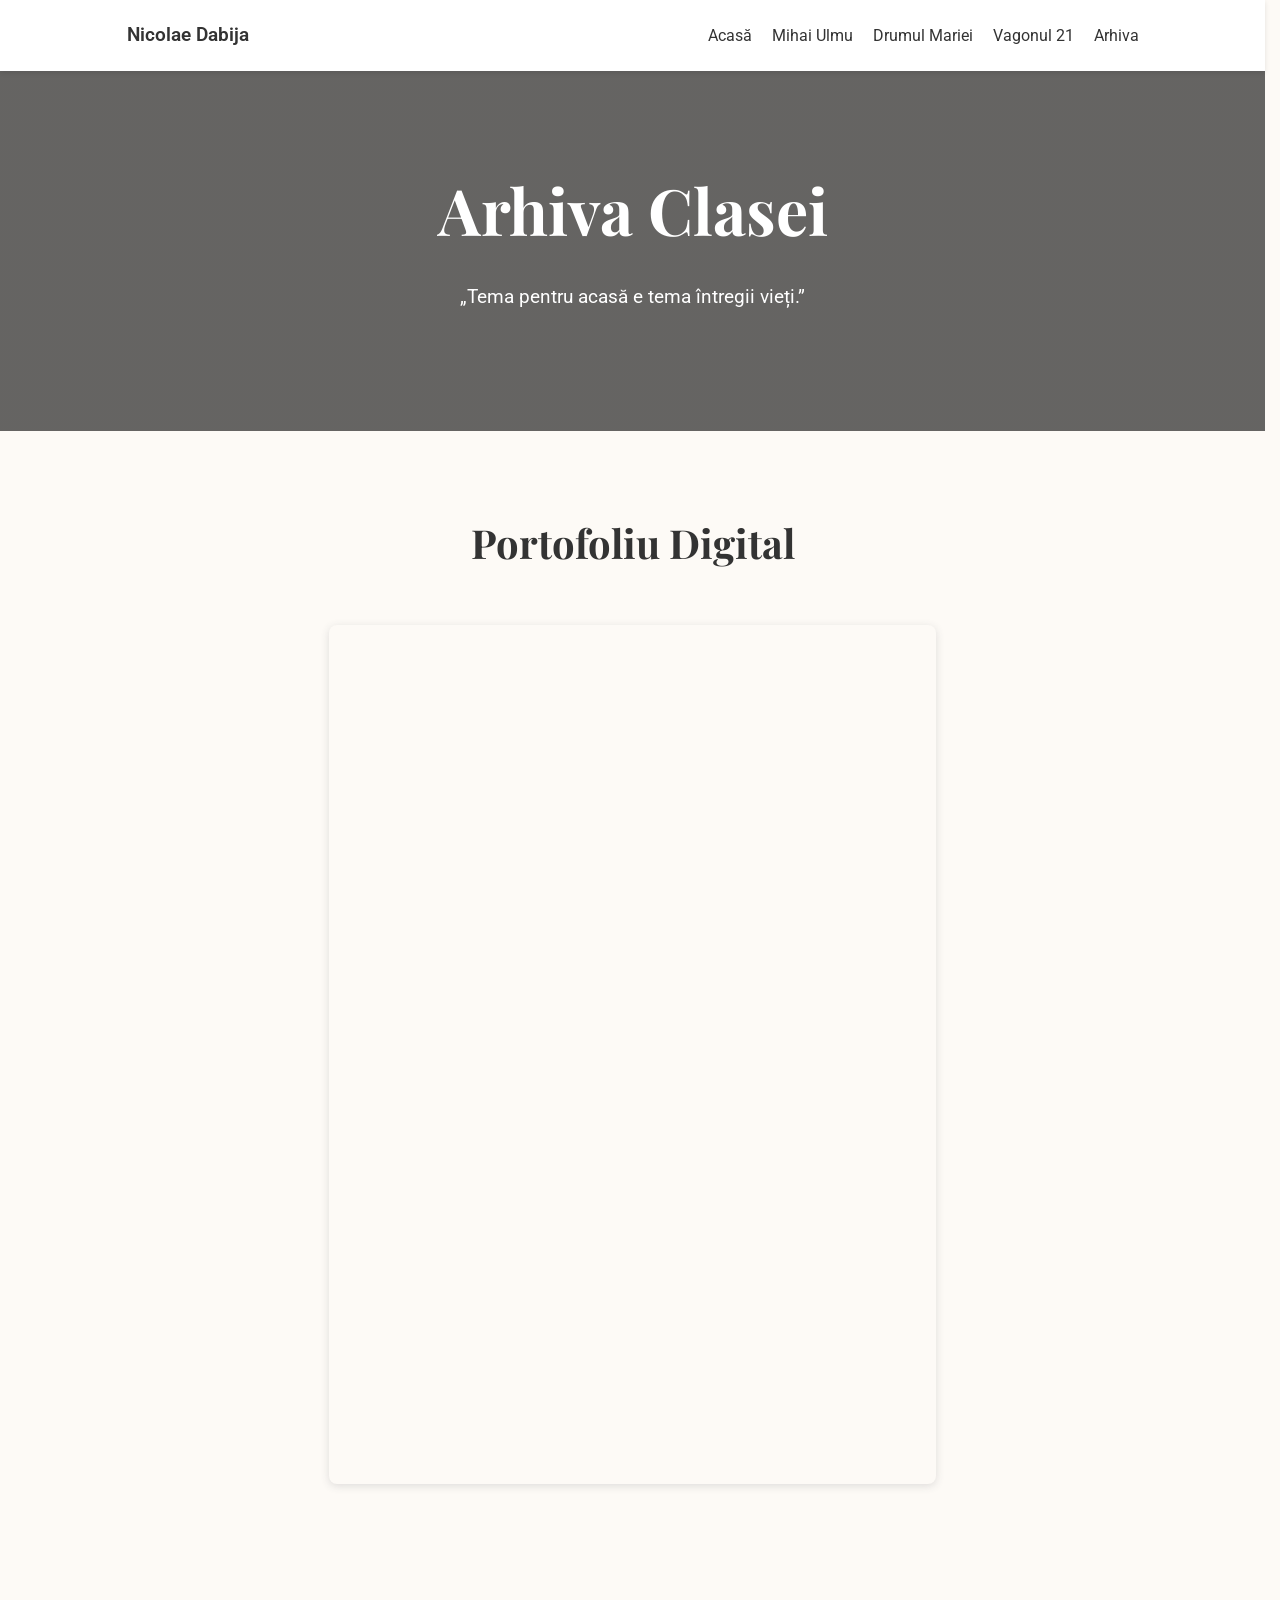
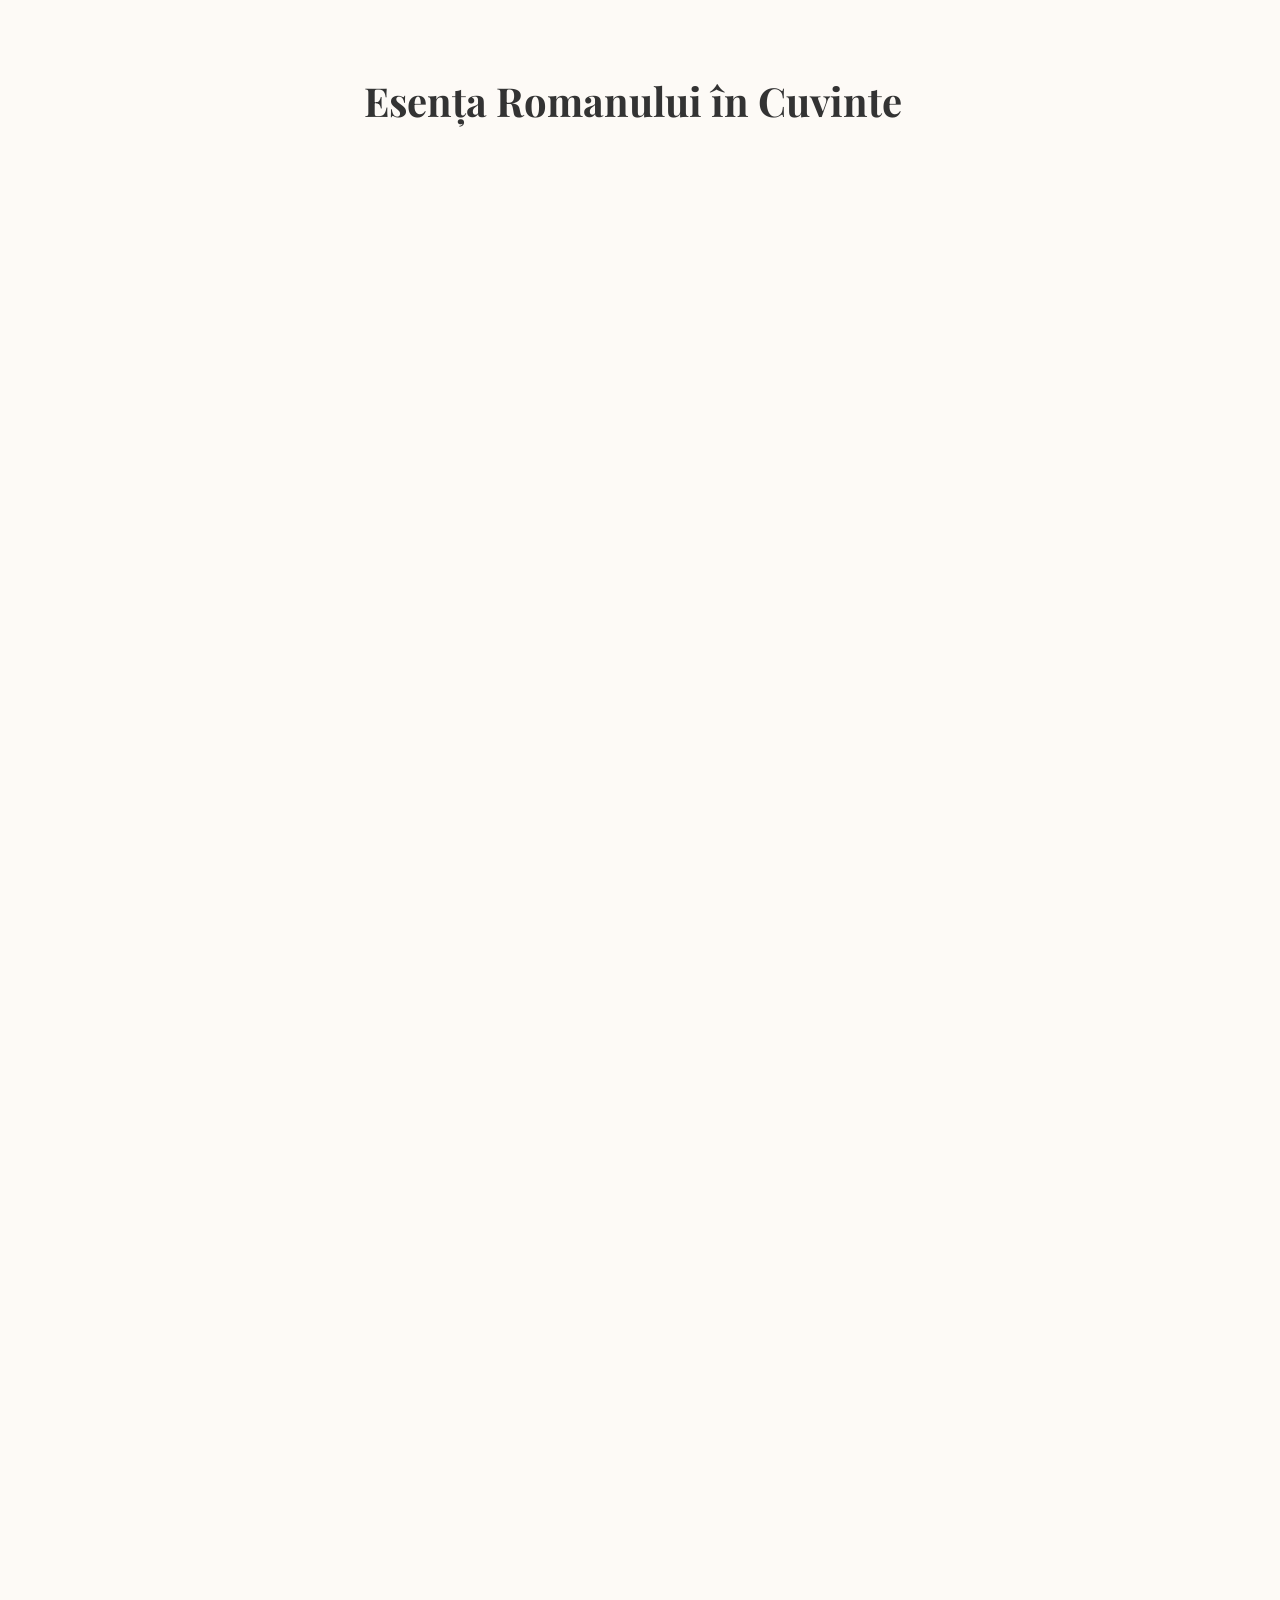
==== arhiva.html @ dccf4f2c "Add files via upload" ====
<!doctype html>
<html lang="ro">
  <head>
    <meta charset="UTF-8" />
    <meta name="viewport" content="width=device-width, initial-scale=1.0" />
    <title>Arhiva Clasei - Mărturii și Ecouri</title>
    <link rel="stylesheet" href="style.css" />
    <link
      href="https://fonts.googleapis.com/css2?family=Playfair+Display:ital,wght@0,700;1,400&family=Roboto:wght@300;400&display=swap"
      rel="stylesheet"
    />
    <style>
      .archive-grid {
        display: grid;
        grid-template-columns: repeat(auto-fill, minmax(250px, 1fr));
        gap: 20px;
        margin-top: 40px;
      }
      .sticky-note {
        background: #fff9c4;
        padding: 20px;
        box-shadow: 5px 5px 10px rgba(0, 0, 0, 0.1);
        transform: rotate(-1deg);
        transition: var(--transition);
        border-left: 5px solid #fbc02d;
      }
      .sticky-note:nth-child(even) {
        transform: rotate(2deg);
        background: #f0f4c3;
        border-left-color: #afb42b;
      }
      .sticky-note:hover {
        transform: scale(1.05) rotate(0deg);
        z-index: 10;
      }
      .homework-form {
        background: var(--white);
        padding: 40px;
        border-radius: 15px;
        box-shadow: var(--shadow);
        margin-top: 60px;
      }
      .form-group {
        margin-bottom: 20px;
      }
      .form-group label {
        display: block;
        margin-bottom: 8px;
        font-weight: 500;
      }
      .form-group input,
      .form-group textarea {
        width: 100%;
        padding: 12px;
        border: 1px solid #ddd;
        border-radius: 5px;
        font-family: inherit;
      }
    </style>
  </head>
  <body>
    <nav class="navbar">
      <a href="nicolaedabija.html" class="logo">Nicolae Dabija</a>
      <ul>
        <li><a href="index.html">Acasă</a></li>
        <li><a href="mihai-ulmu.html">Mihai Ulmu</a></li>
        <li><a href="drumul-mariei.html">Drumul Mariei</a></li>
        <li><a href="vagonul-21.html">Vagonul 21</a></li>
        <li><a href="arhiva.html">Arhiva</a></li>
      </ul>
    </nav>

    <header
      class="hero"
      style="
        height: 40vh;
        background:
          linear-gradient(rgba(0, 0, 0, 0.6), rgba(0, 0, 0, 0.6)),
          url(&quot;https://images.unsplash.com/photo-1455390582262-044cdead277a?auto=format&fit=crop&q=80&w=1473&quot;);
        background-size: cover;
      "
    >
      <div class="hero-content">
        <h1>Arhiva Clasei</h1>
        <p>„Tema pentru acasă e tema întregii vieți.”</p>
      </div>
    </header>

    <section class="container">
      <h2 class="section-title">Portofoliu Digital</h2>
      <div
        style="
          position: relative;
          width: 60%;
          margin: 1.6em auto;
          height: 0;
          padding-top: 84.85%;
          box-shadow: 0 2px 8px 0 rgba(63, 69, 81, 0.16);
          overflow: hidden;
          border-radius: 8px;
          will-change: transform;
        "
      >
        <iframe
          loading="lazy"
          style="
            position: absolute;
            width: 100%;
            height: 100%;
            top: 0;
            left: 0;
            border: none;
          "
          src="https://www.canva.com/design/DAHDMVqUNTw/OL8Chj4cVM4PvLJn4F4loA/watch?embed"
          allowfullscreen="allowfullscreen"
          allow="fullscreen"
        >
        </iframe>
      </div>
    </section>

    <section class="container" style="text-align: center">
      <h2 class="section-title">Esența Romanului în Cuvinte</h2>
      <div
        class="wordart-wrapper"
        style="
          width: 100%;
          max-width: 800px;
          margin: 0 auto;
          border-radius: 15px;
          overflow: hidden;
          box-shadow: var(--shadow);
        "
      >
        <iframe
          src="https://cdn.wordart.com/iframe/u1s7ov08sej4"
          width="100%"
          height="1000"
          style="border: none"
          allowfullscreen="true"
        >
        </iframe>
      </div>
    </section>

    <div style="width: 100%; margin-bottom: 20px">
      <div
        style="
          position: relative;
          padding-bottom: 56.25%;
          height: 0;
          overflow: hidden;
        "
      >
        <iframe
          title="Cronologie"
          style="
            position: absolute;
            top: 0;
            left: 0;
            width: 100%;
            height: 100%;
            border: none;
          "
          src="https://view.genially.com/69adbd735b5a8b91040456f1"
          allowfullscreen="true"
        ></iframe>
      </div>
    </div>

    <div style="width: 100%; margin-bottom: 20px">
      <div
        style="
          position: relative;
          padding-bottom: 56.25%;
          height: 0;
          overflow: hidden;
        "
      >
        <iframe
          title="Grupa Statisticienilor"
          style="
            position: absolute;
            top: 0;
            left: 0;
            width: 100%;
            height: 100%;
            border: none;
          "
          src="https://view.genially.com/69ac5d7d9c06fce4b5d23b4f"
          allowfullscreen="true"
        ></iframe>
      </div>
    </div>

    <div style="width: 100%; max-width: 500px; margin: 0 auto 40px auto">
      <div
        style="
          position: relative;
          padding-bottom: 177.77%;
          height: 0;
          overflow: hidden;
        "
      >
        <iframe
          title="Mărturisiri reale despre deportări"
          style="
            position: absolute;
            top: 0;
            left: 0;
            width: 100%;
            height: 100%;
            border: none;
          "
          src="https://view.genially.com/69b14d622847d9f8b473ee58"
          allowfullscreen="true"
        ></iframe>
      </div>
    </div>
  </body>
</html>
---- style.css ----
/* Resetare de bază */
* {
  margin: 0;
  padding: 0;
  box-sizing: border-box;
}

html {
  scrollbar-gutter: stable;
}

body {
  font-family: "Roboto", sans-serif;
  line-height: 1.6;
  color: #333;
  background-color: #fdfaf6; /* Culoare de fundal tip pergament */
  scrollbar-gutter: stable;
}

/* Navigație */
.navbar {
  display: flex;
  justify-content: space-between;
  align-items: center;
  padding: 20px 10%;
  background: #fff;
  box-shadow: 0 2px 5px rgba(0, 0, 0, 0.1);
  position: sticky;
  top: 0;
  z-index: 1000;
}

.logo {
  text-decoration: none;
  color: #333;
  font-weight: 600;
  font-size: 1.2rem;
  cursor: pointer;
  transition: color 0.3s;
}

.logo:hover {
  color: #8b4513;
}

.navbar ul {
  display: flex;
  list-style: none;
}

.navbar ul li a {
  text-decoration: none;
  color: #333;
  margin-left: 20px;
  font-weight: 400;
  transition: color 0.3s;
}

.navbar ul li a:hover {
  color: #8b4513; /* Accent maroniu */
}

/* Hero Section */
.hero {
  height: 50vh;
  background:
    linear-gradient(rgba(0, 0, 0, 0.6), rgba(0, 0, 0, 0.6)),
    url("https://images.unsplash.com/photo-1516979187457-637abb4f9353?auto=format&fit=crop&q=80&w=1470&ixlib=rb-4.0.3")
      no-repeat center center/cover;
  display: flex;
  align-items: center;
  justify-content: center;
  text-align: center;
  color: white;
}

.hero h1 {
  font-family: "Playfair Display", serif;
  font-size: 4rem;
  margin-bottom: 20px;
}

.hero p {
  font-size: 1.2rem;
  max-width: 700px;
  margin: 0 auto 30px;
}

.btn {
  padding: 12px 30px;
  background: #8b4513;
  color: #fff;
  text-decoration: none;
  border-radius: 5px;
  transition: background 0.3s;
}

.btn:hover {
  background: #5d2e0d;
}

/* Secțiuni */
.container {
  padding: 80px 10%;
}

.section-title {
  font-family: "Playfair Display", serif;
  text-align: center;
  font-size: 2.5rem;
  margin-bottom: 50px;
}

.content-grid {
  display: grid;
  grid-template-columns: 1fr;
  gap: 40px;
  align-items: center;
  max-width: 700px;
  margin: 0 auto;
}

.text-box {
  text-align: center;
}

/* Stiluri noi pentru STEAM și Video */
.steam-section {
  background-color: #f4f1ea;
  border-radius: 15px;
  margin: 40px auto;
  max-width: 900px;
  padding: 40px;
  box-shadow: 0 4px 15px rgba(0, 0, 0, 0.05);
  scroll-margin-top: 110px;
}

.steam-content p {
  font-size: 1.1rem;
  text-align: justify;
  margin-bottom: 25px;
}

.quote-central blockquote {
  font-family: "Playfair Display", serif;
  font-size: 1.8rem;
  font-style: italic;
  text-align: center;
  color: #8b4513;
  border-left: 5px solid #8b4513;
  padding-left: 20px;
  margin-top: 30px;
}

.video-player {
  position: relative;
  width: 100%;
  max-width: 800px;
  margin: 0 auto;
  aspect-ratio: 16 / 9;
  background-color: #000;
  border-radius: 10px;
  overflow: hidden;
  cursor: pointer;
}

.video-overlay {
  position: absolute;
  top: 0;
  left: 0;
  width: 100%;
  height: 100%;
  background: rgba(0, 0, 0, 0.4);
  display: flex;
  flex-direction: column;
  justify-content: center;
  align-items: center;
  color: #fff;
  transition: opacity 0.3s;
  z-index: 10;
}

.play-button {
  width: 80px;
  height: 80px;
  background-color: #8b4513;
  border-radius: 50%;
  position: relative;
  margin-bottom: 15px;
  transition: transform 0.2s;
}

.play-button::after {
  content: "";
  display: block;
  position: absolute;
  left: 55%;
  top: 50%;
  transform: translate(-50%, -50%);
  border-style: solid;
  border-width: 15px 0 15px 25px;
  border-color: transparent transparent transparent #fff;
}

.video-player:hover .play-button {
  transform: scale(1.1);
}

#video-element {
  width: 100%;
  height: 100%;
  object-fit: cover;
}

/* Stiluri pentru biografie */
.biography-hero {
  height: 60vh;
  background:
    linear-gradient(rgba(0, 0, 0, 0.4), rgba(0, 0, 0, 0.4)),
    url("https://images.unsplash.com/photo-1497633762265-9d179a990aa6?auto=format&fit=crop&q=80&w=1473")
      no-repeat center center/cover;
  display: flex;
  align-items: center;
  justify-content: center;
  text-align: center;
  color: white;
}

.biography-grid {
  display: grid;
  grid-template-columns: 1fr 2fr;
  gap: 40px;
  align-items: flex-start;
}

.biography-image img {
  width: 100%;
  border-radius: 10px;
  box-shadow: 0 4px 10px rgba(0, 0, 0, 0.2);
}

.biography-image .caption {
  font-size: 0.9rem;
  color: #666;
  font-style: italic;
  margin-top: 10px;
  text-align: center;
}

.biography-text h2 {
  font-family: "Playfair Display", serif;
  font-size: 2.5rem;
  margin-bottom: 20px;
}

.biography-text p {
  font-size: 1.1rem;
  line-height: 1.8;
  margin-bottom: 20px;
  text-align: justify;
}

.biography-text h3 {
  font-family: "Playfair Display", serif;
  font-size: 1.5rem;
  margin: 30px 0 15px;
  color: #8b4513;
}

.biography-text ul {
  list-style: none;
  padding: 0;
}

.biography-text ul li {
  margin-bottom: 15px;
  font-size: 1.1rem;
  border-left: 3px solid #8b4513;
  padding-left: 15px;
}

.biography-text ul li strong {
  color: #8b4513;
}

.sources-note {
  font-size: 0.95rem;
  color: #666;
  margin-top: 30px;
  padding-top: 20px;
  border-top: 1px solid #ddd;
  font-style: italic;
}

/* Personaje */
.characters-section {
  background: #f4f1ea;
  padding: 80px 10%;
}

.character-cards {
  display: flex;
  justify-content: center;
  gap: 30px;
}

.card {
  background: white;
  padding: 30px;
  border-radius: 10px;
  box-shadow: 0 4px 15px rgba(0, 0, 0, 0.05);
  flex: 1;
  max-width: 400px;
  text-align: center;
}

.card h3 {
  font-family: "Playfair Display", serif;
  margin-bottom: 15px;
  color: #8b4513;
}

.section-subtitle {
  font-family: "Playfair Display", serif;
  text-align: center;
  font-size: 1.8rem;
  margin: 50px 0 30px;
  color: #8b4513;
}

/* Citate */
.quotes-section {
  padding: 100px 10%;
  background: #222;
  color: #fff;
  text-align: center;
}

blockquote {
  font-family: "Playfair Display", serif;
  font-size: 1.8rem;
  font-style: italic;
}

/* Footer */
footer {
  text-align: center;
  padding: 40px;
  background: #fff;
  font-size: 0.9rem;
  color: #777;
}

/* Responsive */
@media (max-width: 768px) {
  .content-grid,
  .character-cards {
    grid-template-columns: 1fr;
    flex-direction: column;
  }
  .hero h1 {
    font-size: 2.5rem;
  }
}
/* Stiluri pentru animația de Reveal */
.hidden {
  opacity: 0;
  transform: translateY(30px);
  transition: all 0.8s ease-out;
}

.visible {
  opacity: 1;
  transform: translateY(0);
}

/* Efect de hover pe carduri (Bonus) */
.card {
  transition:
    transform 0.3s ease,
    box-shadow 0.3s ease;
}

.card:hover {
  transform: translateY(-10px);
  box-shadow: 0 10px 25px rgba(139, 69, 19, 0.2);
}
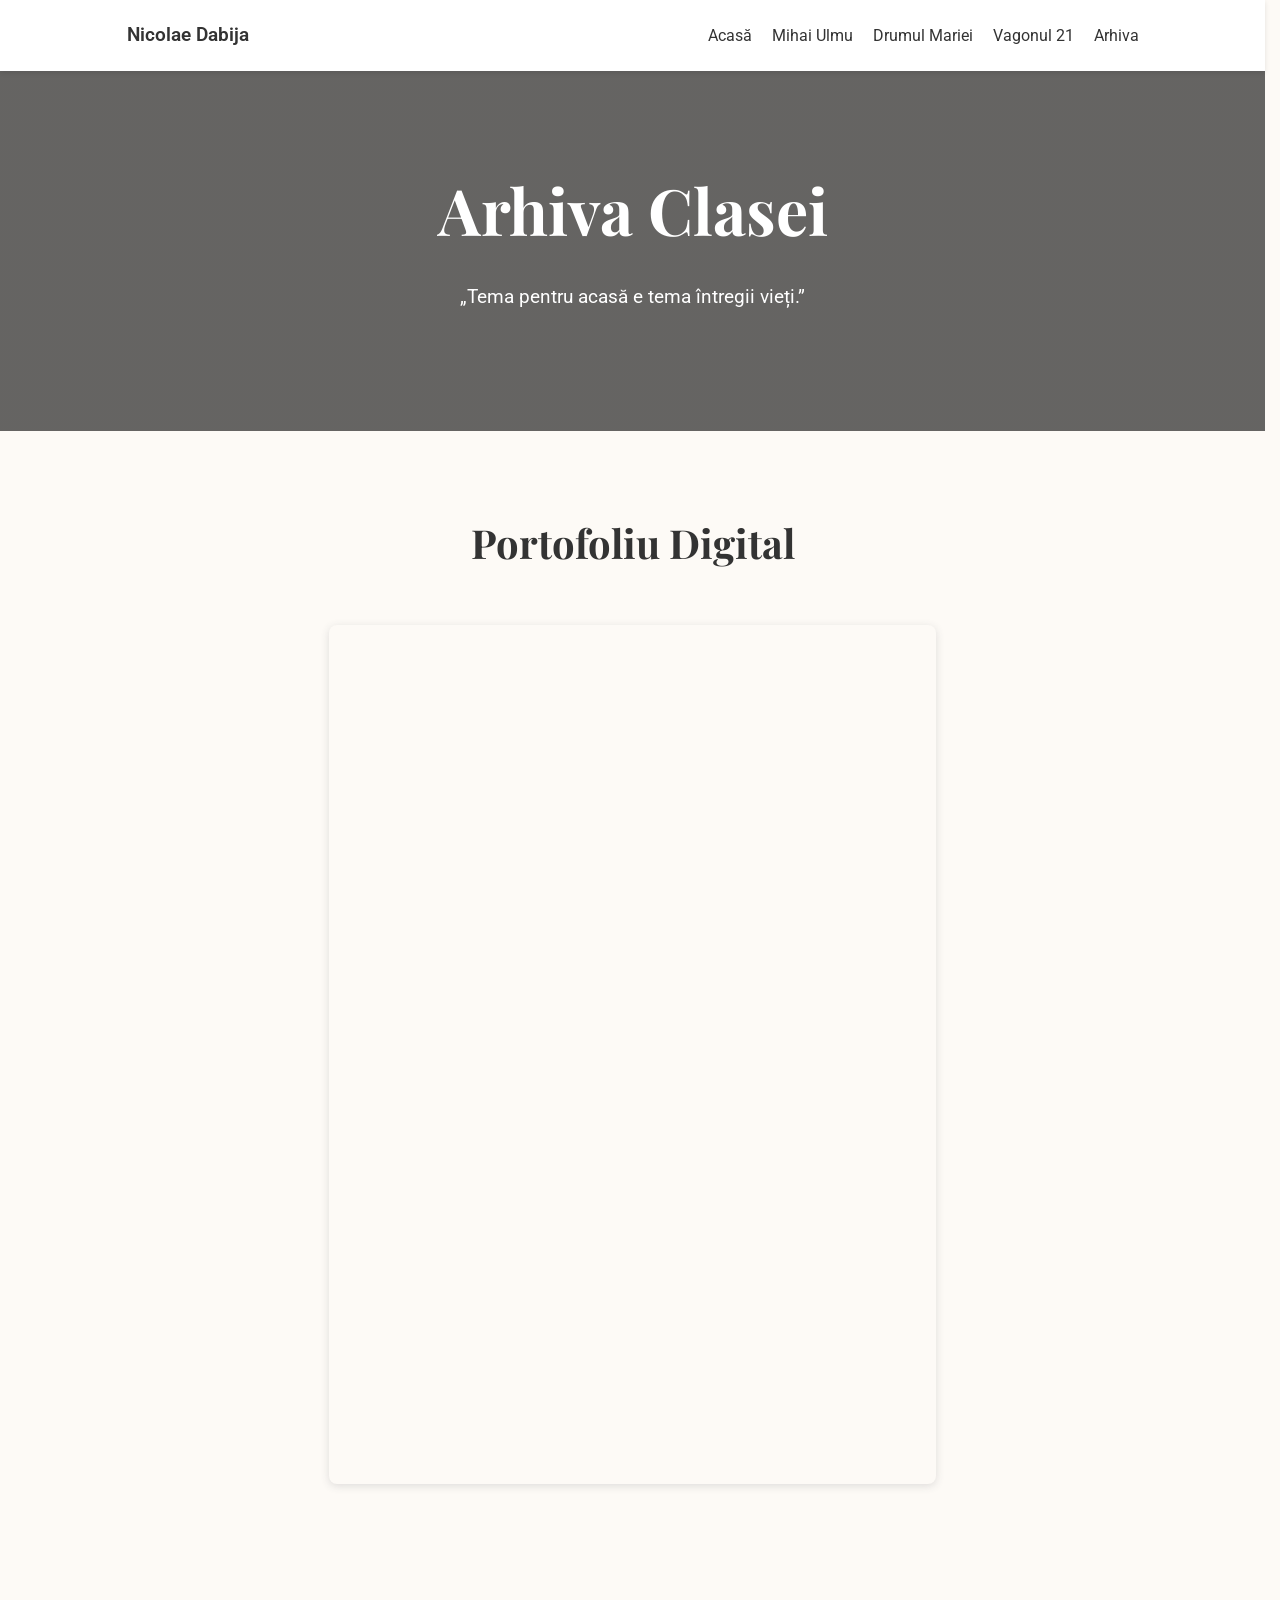
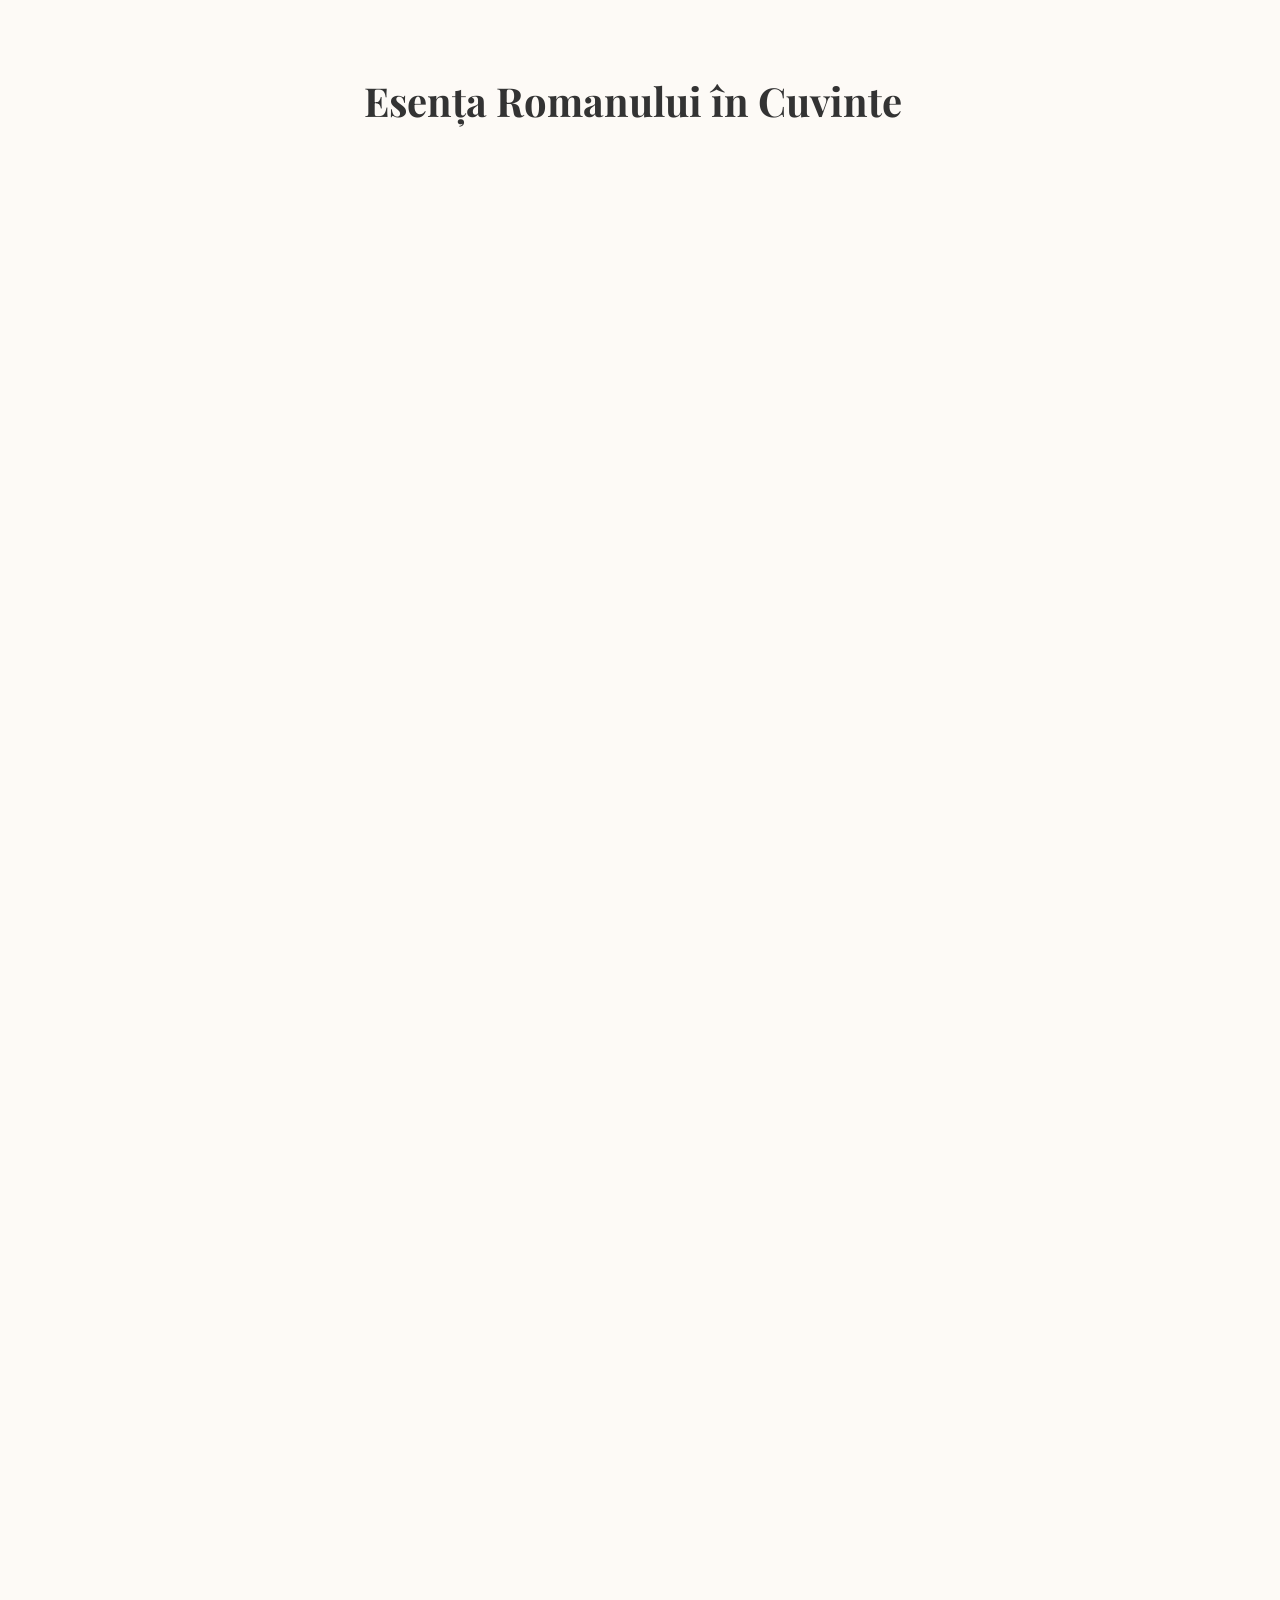
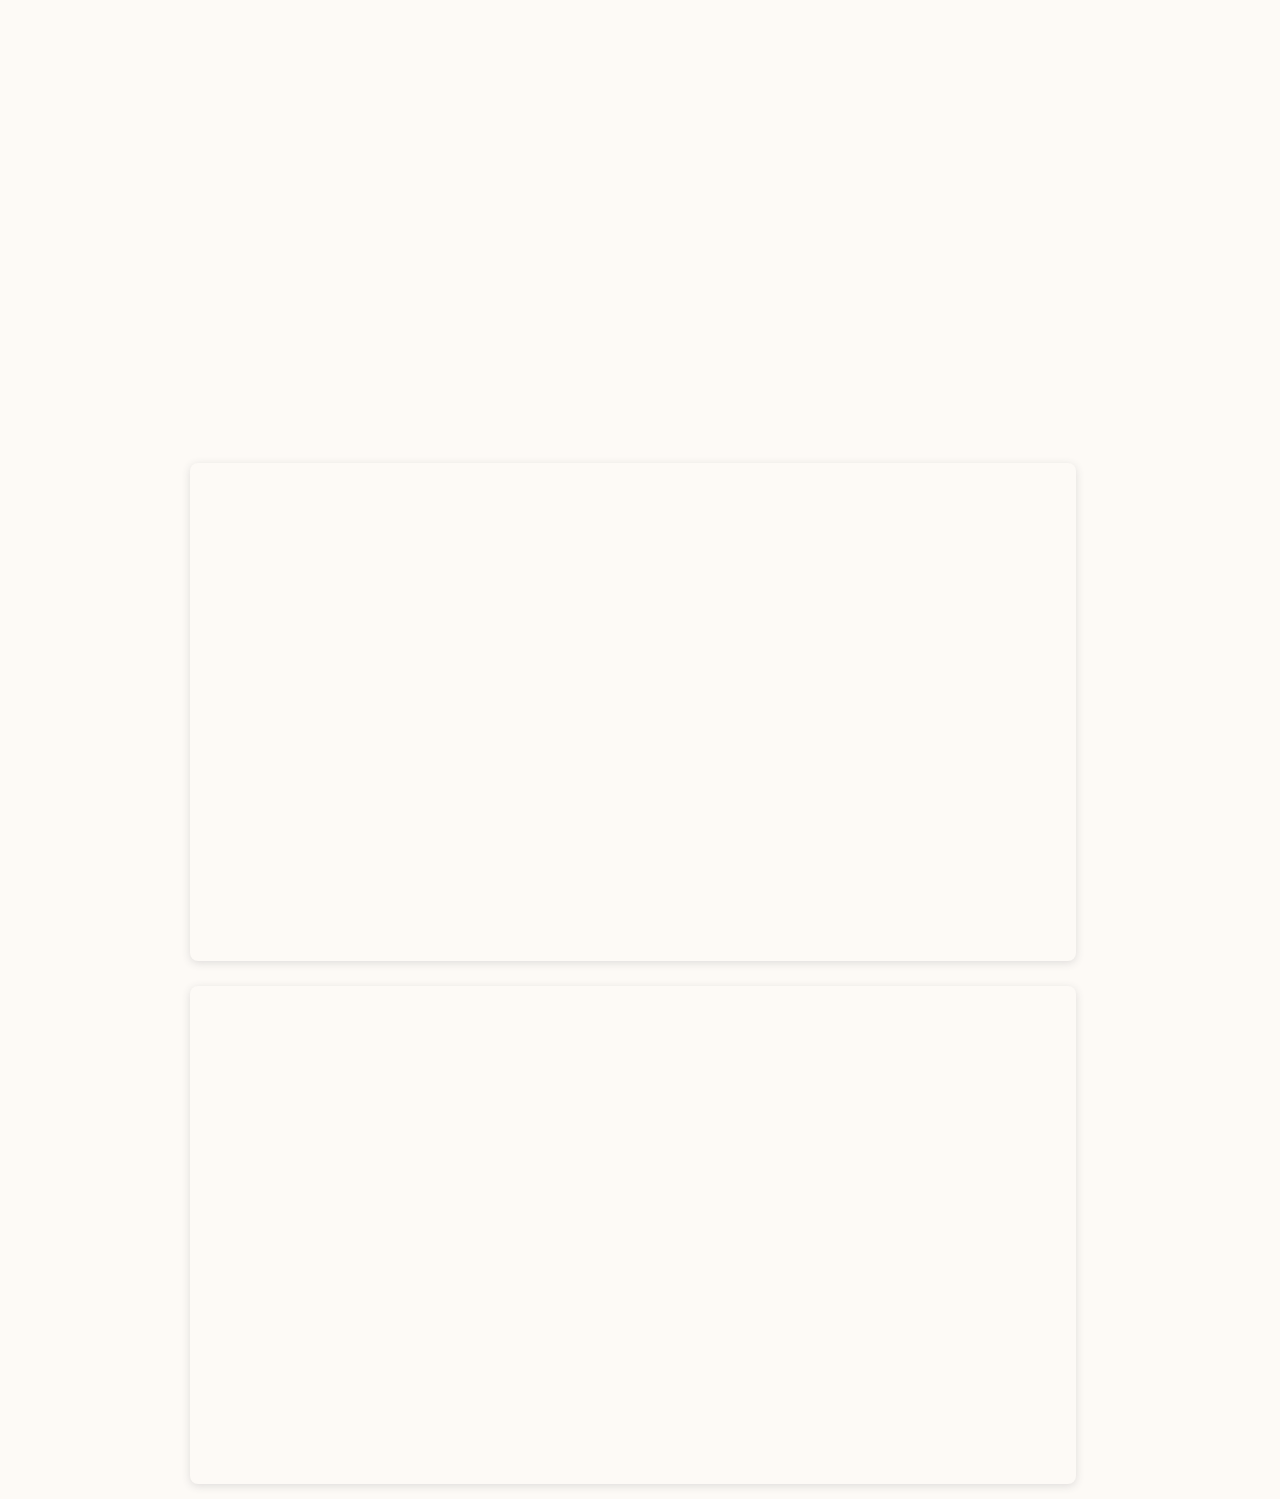
==== commit 761b8516: "Add files via upload" ====
--- a/arhiva.html
+++ b/arhiva.html
@@ -217,5 +217,77 @@
         ></iframe>
       </div>
     </div>
+
+    <div
+      style="
+        position: relative;
+        width: 70%;
+        height: 0;
+        padding-top: 39.375%; /* 70% din 56.25% */
+        padding-bottom: 0;
+        box-shadow: 0 2px 8px 0 rgba(63, 69, 81, 0.16);
+        margin-top: 1.6em;
+        margin-bottom: 0.9em;
+        overflow: hidden;
+        border-radius: 8px;
+        will-change: transform;
+        margin-left: auto;
+        margin-right: auto;
+      "
+    >
+      <iframe
+        loading="lazy"
+        style="
+          position: absolute;
+          width: 100%;
+          height: 100%;
+          top: 0;
+          left: 0;
+          border: none;
+          padding: 0;
+          margin: 0;
+        "
+        src="https://www.canva.com/design/DAHEUvYebvU/neIrVpE9WXsVZhvnI1WD1A/view?embed"
+        allowfullscreen="allowfullscreen"
+        allow="fullscreen"
+      >
+      </iframe>
+    </div>
+
+    <div
+      style="
+        position: relative;
+        width: 70%;
+        height: 0;
+        padding-top: 39.375%; /* 70% din 56.25% */
+        padding-bottom: 0;
+        box-shadow: 0 2px 8px 0 rgba(63, 69, 81, 0.16);
+        margin-top: 1.6em;
+        margin-bottom: 0.9em;
+        overflow: hidden;
+        border-radius: 8px;
+        will-change: transform;
+        margin-left: auto;
+        margin-right: auto;
+      "
+    >
+      <iframe
+        loading="lazy"
+        style="
+          position: absolute;
+          width: 100%;
+          height: 100%;
+          top: 0;
+          left: 0;
+          border: none;
+          padding: 0;
+          margin: 0;
+        "
+        src="https://www.canva.com/design/DAHEA3Ogqp0/taT_MLDFlpxJjUxqMYyaVg/view?embed"
+        allowfullscreen="allowfullscreen"
+        allow="fullscreen"
+      >
+      </iframe>
+    </div>
   </body>
 </html>
--- a/style.css
+++ b/style.css
@@ -65,8 +65,7 @@
   height: 50vh;
   background:
     linear-gradient(rgba(0, 0, 0, 0.6), rgba(0, 0, 0, 0.6)),
-    url("https://images.unsplash.com/photo-1516979187457-637abb4f9353?auto=format&fit=crop&q=80&w=1470&ixlib=rb-4.0.3")
-      no-repeat center center/cover;
+    url("padure.png") no-repeat center center/cover;
   display: flex;
   align-items: center;
   justify-content: center;
@@ -116,7 +115,7 @@
   grid-template-columns: 1fr;
   gap: 40px;
   align-items: center;
-  max-width: 700px;
+  max-width: 1200px;
   margin: 0 auto;
 }
 
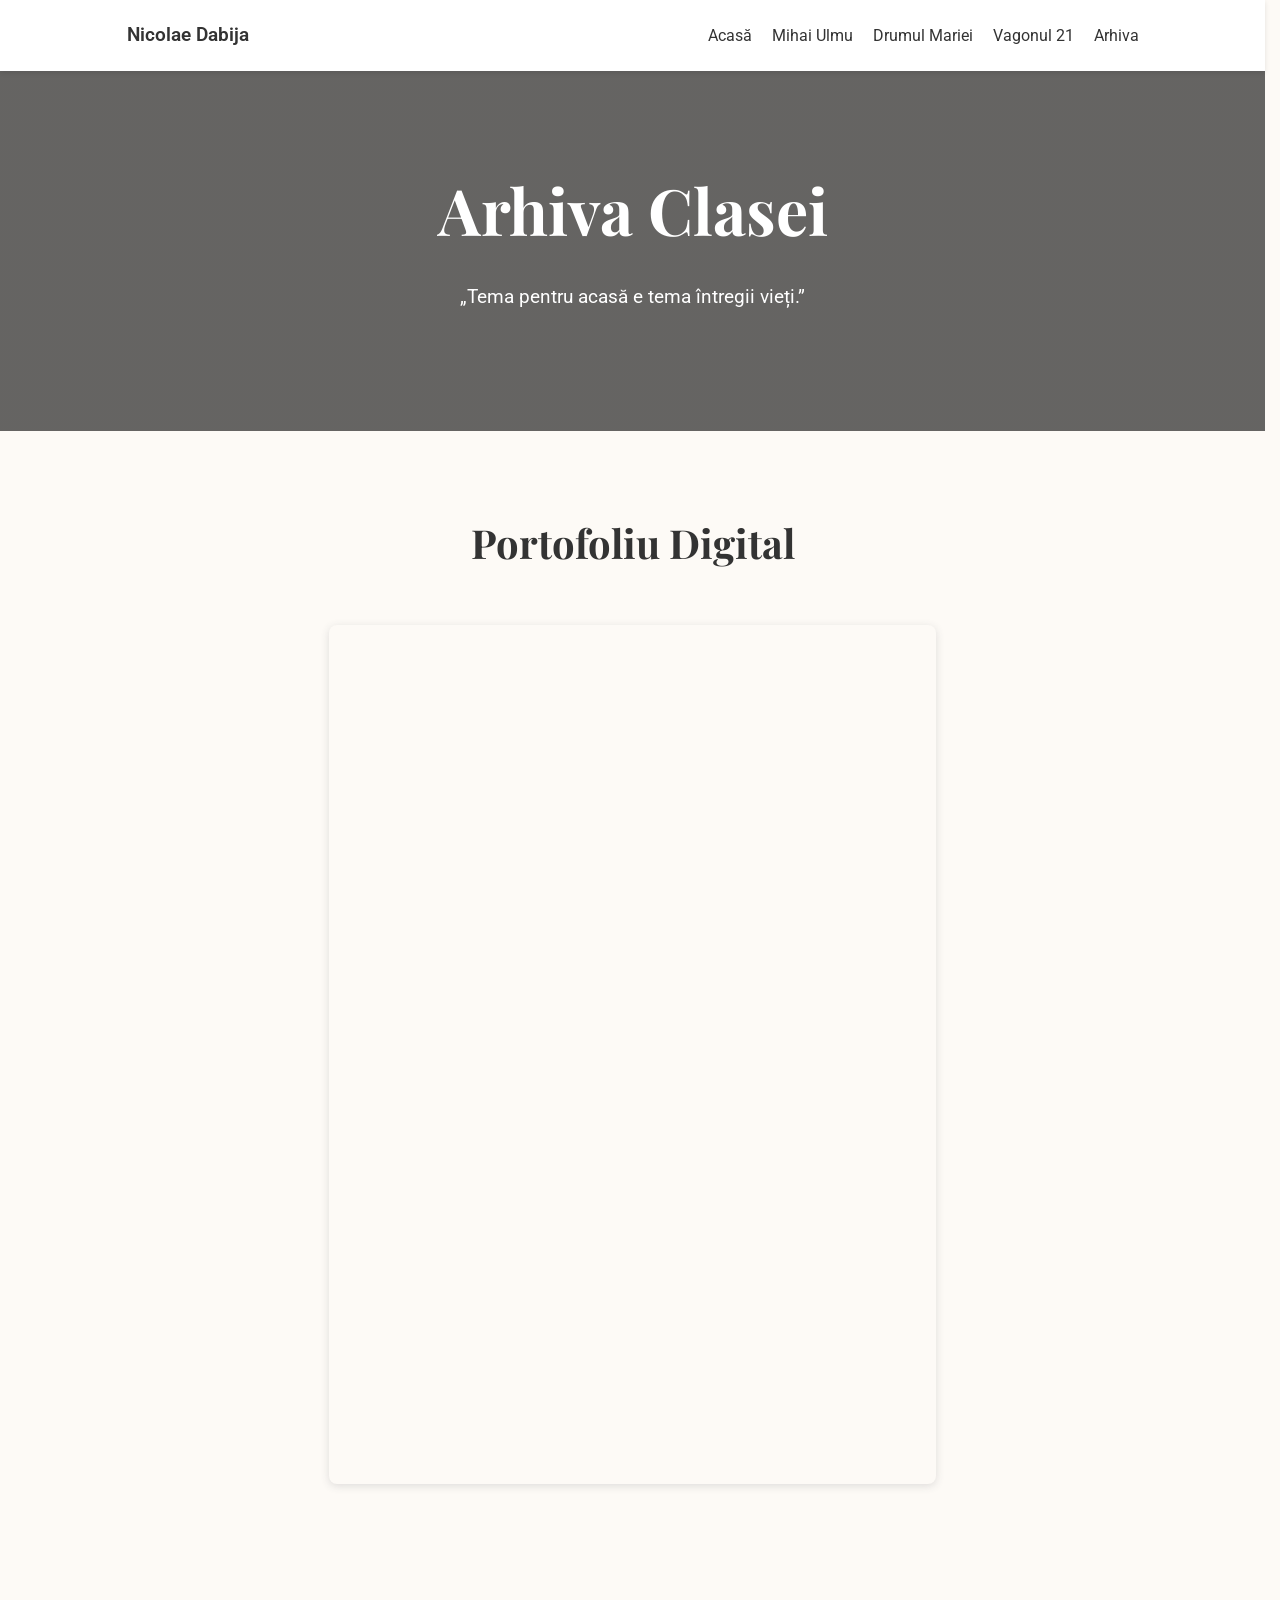
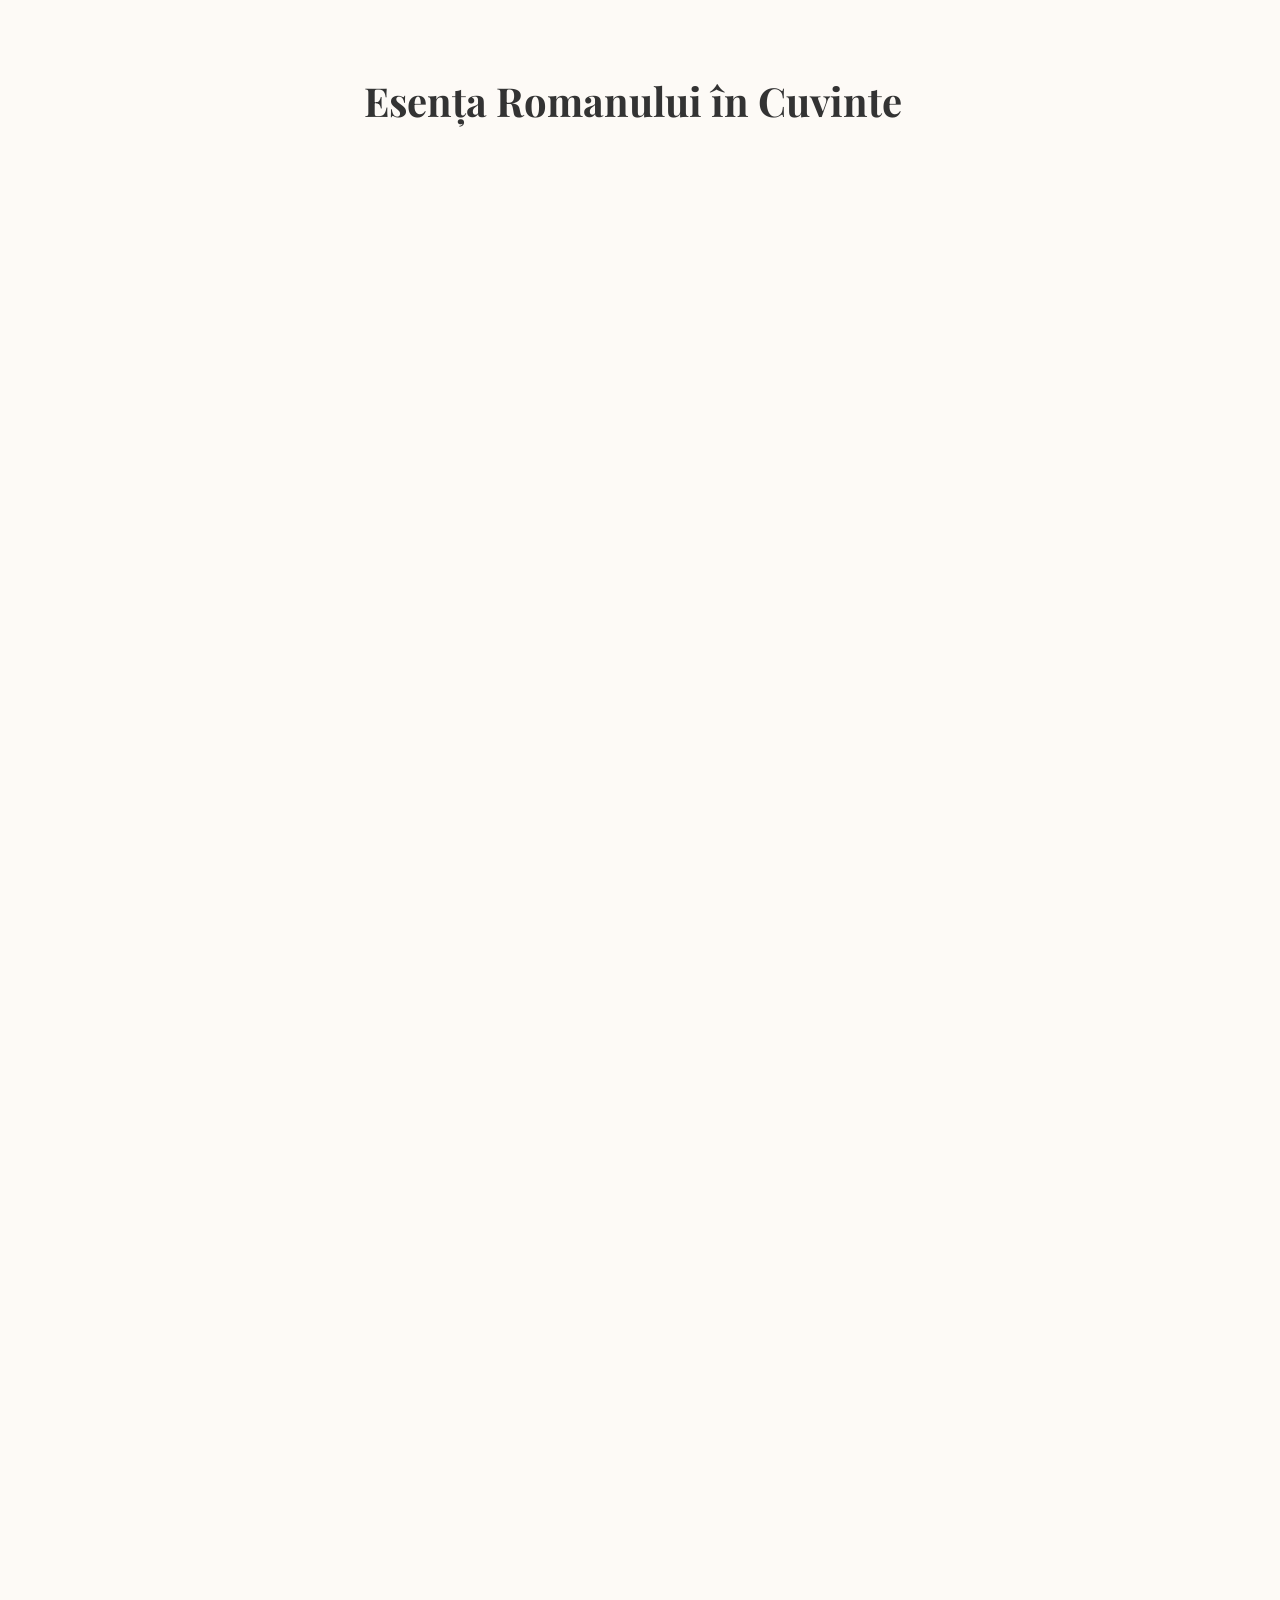
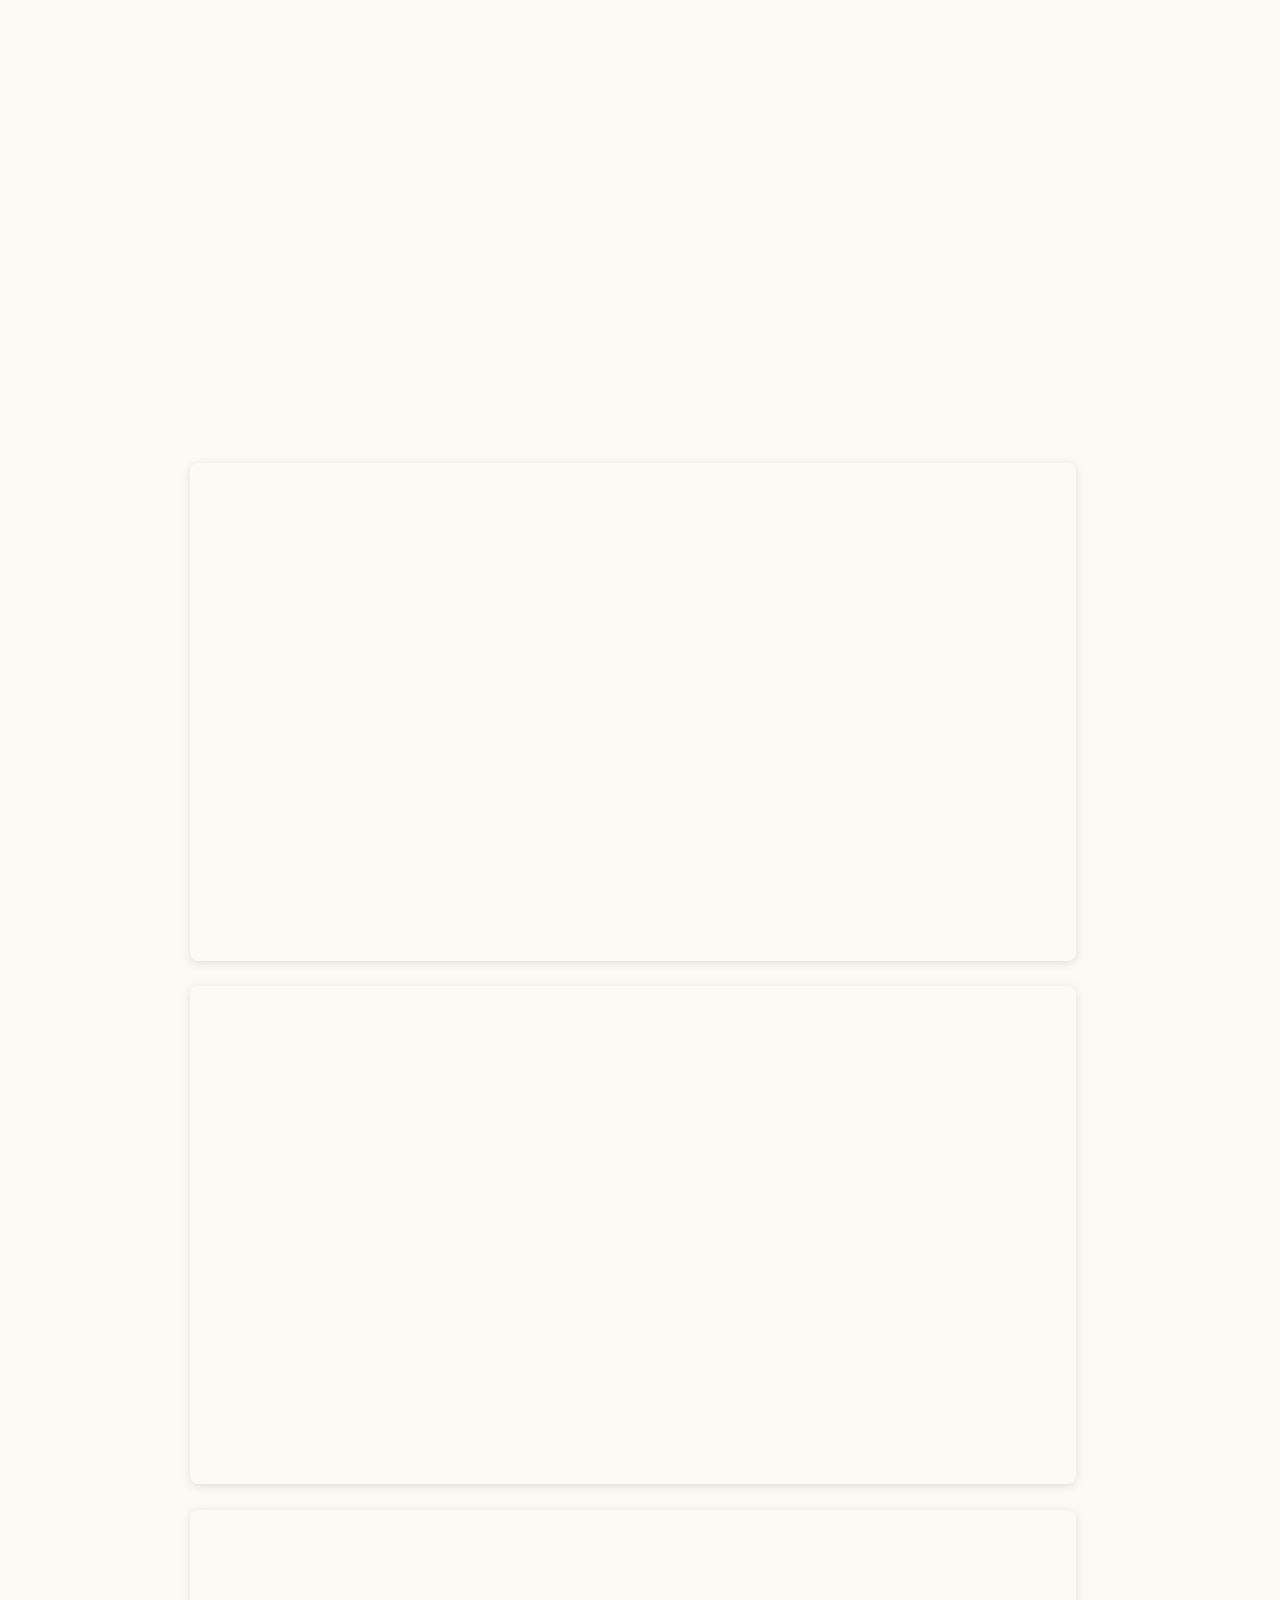
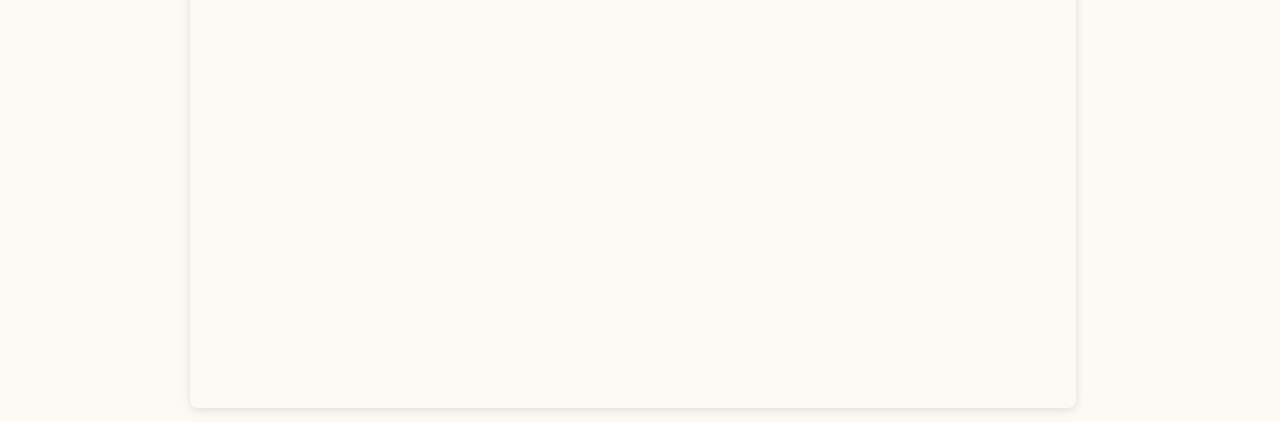
==== commit e57272f9: "Add files via upload" ====
--- a/arhiva.html
+++ b/arhiva.html
@@ -289,5 +289,40 @@
       >
       </iframe>
     </div>
+    <div
+      style="
+        position: relative;
+        width: 70%;
+        height: 0;
+        padding-top: 39.375%; /* 70% din 56.25% */
+        padding-bottom: 0;
+        box-shadow: 0 2px 8px 0 rgba(63, 69, 81, 0.16);
+        margin-top: 1.6em;
+        margin-bottom: 0.9em;
+        overflow: hidden;
+        border-radius: 8px;
+        will-change: transform;
+        margin-left: auto;
+        margin-right: auto;
+      "
+    >
+      <iframe
+        loading="lazy"
+        style="
+          position: absolute;
+          width: 100%;
+          height: 100%;
+          top: 0;
+          left: 0;
+          border: none;
+          padding: 0;
+          margin: 0;
+        "
+        src="https://www.canva.com/design/DAHEeu2dcdQ/gEsV-2XLw5AztiLwr40oQA/view?embed"
+        allowfullscreen="allowfullscreen"
+        allow="fullscreen"
+      >
+      </iframe>
+    </div>
   </body>
 </html>
